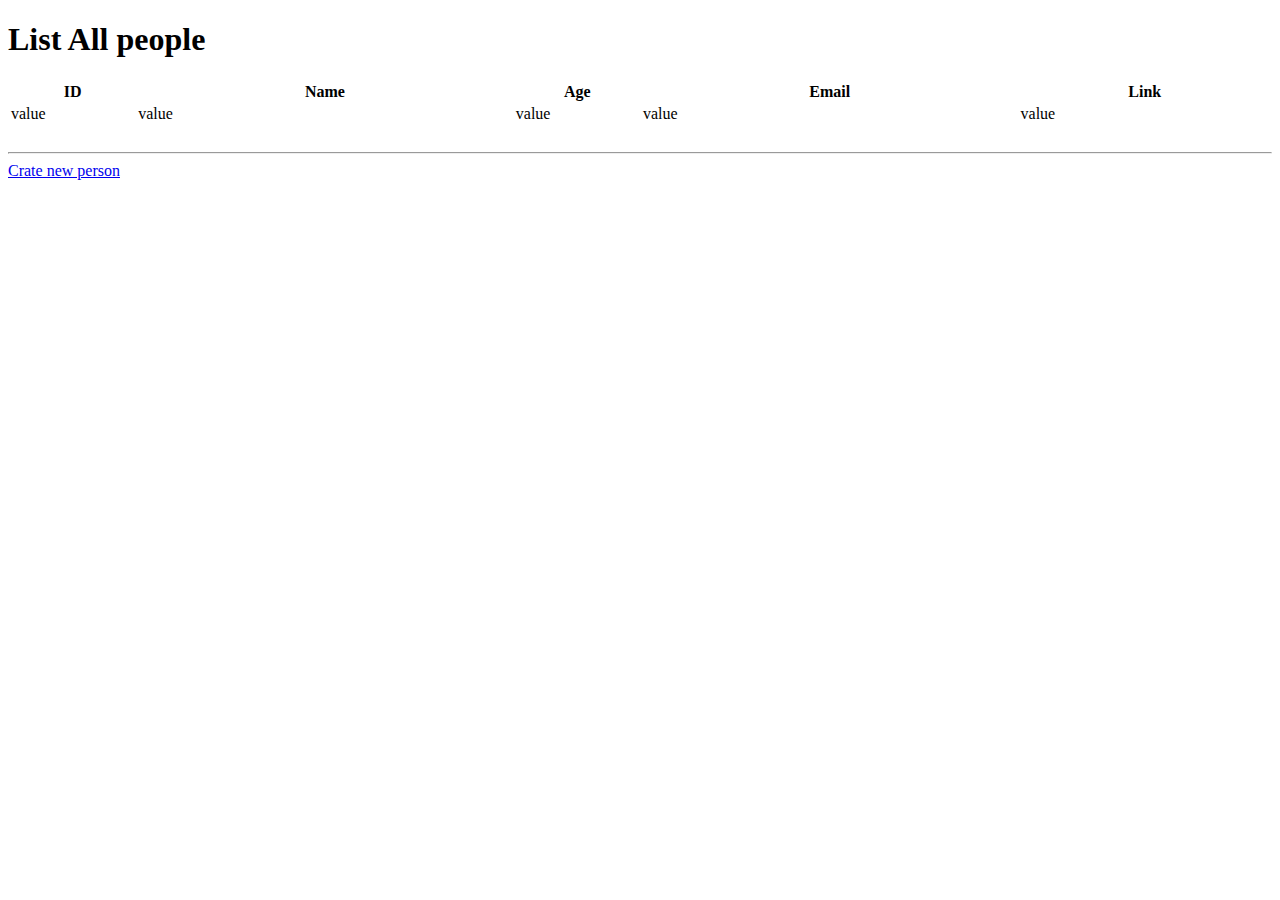
==== target/spring-mvc-app/WEB-INF/views/people/index.html @ 42487a3a "Initial commit" ====
<!DOCTYPE html>
<html lang="en" xmlns:th="http://thymeleaf.org" xmlns:h="">
<head>
    <meta charset="UTF-8">
    <link href="resources/css/css.css" rel="stylesheet" type="text/css" />


    <title>All People</title>
</head>
<body>
<h1>List All people</h1>
<table class="table-first" style=" width: 100%;">
    <thead>
    <tr>
        <th style="width:10%;">ID</th>
        <th style="width:30%;">Name</th>
        <th style="width:10%;">Age</th>
        <th style="width:30%;">Email</th>
        <th style="width:20%;">Link</th>
    </tr>
    </thead>
    <tbody>
    <tr th:each="person : ${people}">
        <td th:text="${person.getId()}">value</td>
        <td th:text="${person.getName()}">value</td>
        <td th:text="${person.getAge()}">value</td>
        <td th:text="${person.getEmail()}">value</td>
        <td><a th:text="'more about ' + ${person.getName()}" th:href="@{/people/{id} (id=${person.getId()})}">value</a></td>
    </tr>
    </tbody>
</table>


<br/>
<hr/>
<a href="/people/new" class="gradient-button">Crate new person</a>
</body>
</html>
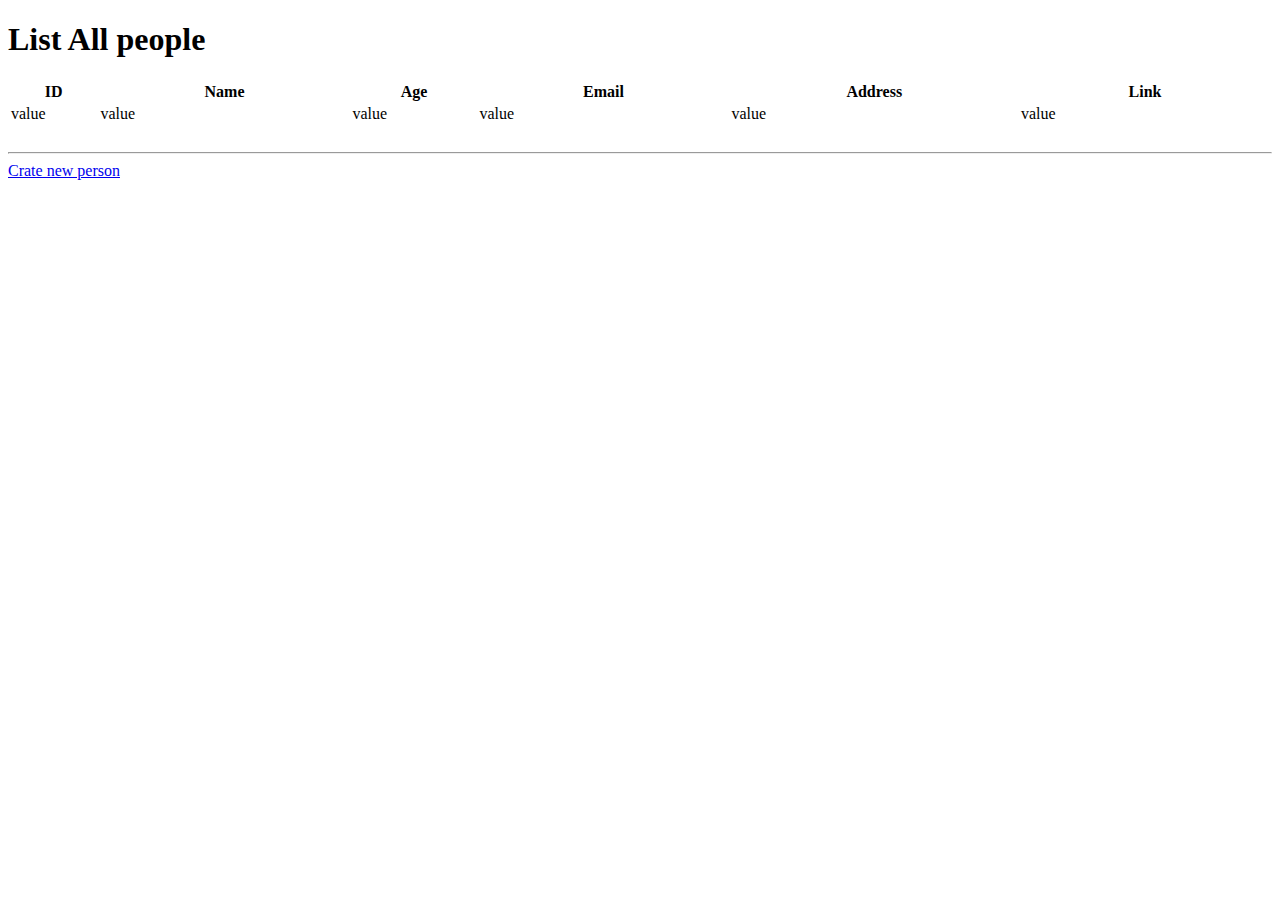
==== commit 3a525713: "CRUD + Hibernate ( DAO )" ====
--- a/target/spring-mvc-app/WEB-INF/views/people/index.html
+++ b/target/spring-mvc-app/WEB-INF/views/people/index.html
@@ -12,10 +12,11 @@
 <table class="table-first" style=" width: 100%;">
     <thead>
     <tr>
-        <th style="width:10%;">ID</th>
-        <th style="width:30%;">Name</th>
+        <th style="width:7%;">ID</th>
+        <th style="width:20%;">Name</th>
         <th style="width:10%;">Age</th>
-        <th style="width:30%;">Email</th>
+        <th style="width:20%;">Email</th>
+        <th style="width:23%;">Address</th>
         <th style="width:20%;">Link</th>
     </tr>
     </thead>
@@ -25,6 +26,7 @@
         <td th:text="${person.getName()}">value</td>
         <td th:text="${person.getAge()}">value</td>
         <td th:text="${person.getEmail()}">value</td>
+        <td th:text="${person.getAddress()}">value</td>
         <td><a th:text="'more about ' + ${person.getName()}" th:href="@{/people/{id} (id=${person.getId()})}">value</a></td>
     </tr>
     </tbody>
